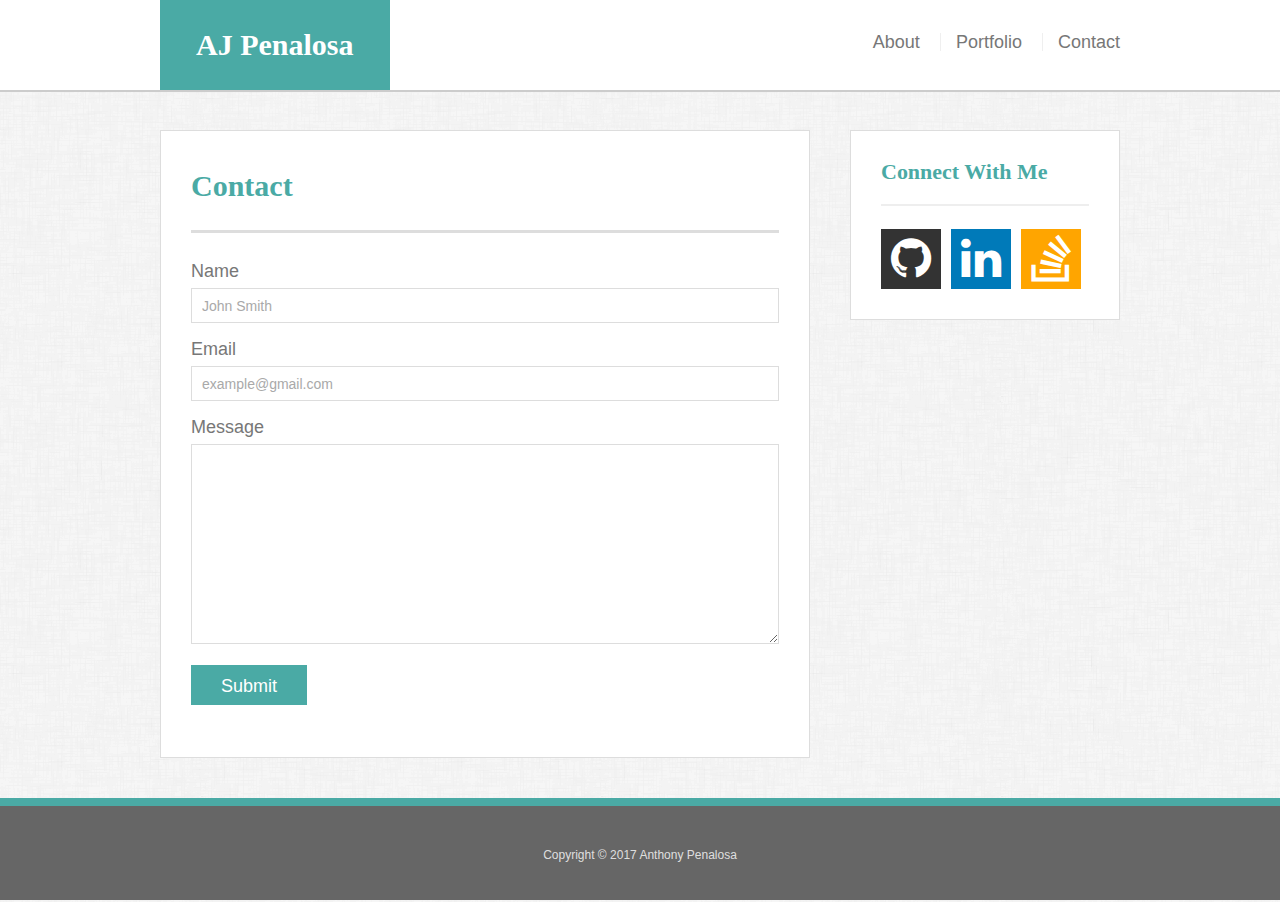
==== contact.html @ 55505f60 "Initial Site Files" ====
<!DOCTYPE html>
<html lang="en">
<head>
	<meta charset="utf-8">
	<meta name="viewport" content="width=device-width, initial-scale=1">
	
	<title>AJ Penalosa - Contact</title>
	
	<!-- Font Awesome -->
	<link rel="stylesheet" href="assets/font-awesome-4.7.0/css/font-awesome.min.css">
	
	<!-- Styles -->
	<link href="assets/css/reset.css" rel="stylesheet">
    <link href="assets/css/style.css" rel="stylesheet">

    <!-- Changes body class from "preload" to "contact" -->
    <script>
        setTimeout(function(){
        document.body.className="contact";
        },500);
    </script>
</head>

<body class="preload">
        
    <header class="main-header clearfix">
        <div class="container">
            <a href="index.html" class="logo">AJ Penalosa</a>
            <nav class="main-nav">
                <ul>
                    <li><a href="index.html">About</a></li>
                    <li><a href="portfolio.html">Portfolio</a></li>
                    <li><a href="contact.html">Contact</a></li>
                </ul>
            </nav> <!-- /main-nav -->
        </div> <!-- /container -->
    </header> <!-- /main-header -->

    <div class="container clearfix">

        <section class="main-content">

            <h1 class="page-title">Contact</h1>
            
            <form class="contact-form" method="post" action="contact.html">
                    
                <label>Name</label>
                <input type="text" class="input" value="" name="name-1" data-required_mark="required" data-field_type="input" data-original_id="name" placeholder="John Smith">
                
                <label>Email</label>
                <input type="text" class="input" value="" name="email-1" data-required_mark="required" data-field_type="email" data-original_id="email" placeholder="example@gmail.com">
                
                <label>Message</label>
                <textarea name="message-1" class="message input" data-required_mark="required" data-field_type="text" data-original_id="message"></textarea>
                
                <button type="submit" class="btn-submit">Submit</button>
            
            </form> <!-- /contact-form -->

        </section> <!-- /main-content -->
        
        <aside class="sidebar">
            <h4>Connect With Me</h4>
            <div class="social">
                <a href="https://github.com/ajpenalosa" target="_blank" class="github"><i class="fa fa-github" aria-hidden="true"></i></a>
                <a href="https://www.linkedin.com/in/ajpenalosa/" target="_blank" class="linkedin"><i class="fa fa-linkedin" aria-hidden="true"></i></a>
                <a href="https://stackoverflow.com/users/8645545/pixelmotives" target="_blank" class="stackoverflow"><i class="fa fa-stack-overflow" aria-hidden="true"></i></a>
            </div> <!-- /social -->
        </aside> <!-- /sidebar -->

    </div> <!-- /container -->
    
    <footer class="main-footer">
        <small>Copyright &copy; 2017 Anthony Penalosa</small>
    </footer> <!-- /main-footer -->
    
</body>
</html>
---- assets/css/style.css ----
/* -----------------------------------
	Typography
--------------------------------------------------------------------------------------------- */

body {
    font-family: Arial, 'Helvetica Neue', Helvetica, sans-serif;
    font-size: 18px;
    color: #777;
}

h1, h2, h3, h4, h5, h6 {
    font-family: 'Georgia', Times, Times New Roman, serif;
    font-weight: bold;
    color: #4aaaa5
}

h1 {
    font-size: 1.667em;
}

h2 {
    font-size: 1.5em;
}

h3 {
    font-size: 1.333em;
}

h4 {
    font-size: 1.222em;
}

h5 {
    font-size: 1em;
}

h6 {
    font-size: 0.778em;
}

p {
    line-height: 34px;
    margin-bottom: 20px;
}

a {
    color: #4aaaa5;
    transition: all .5s ease;
    -webkit-transition: all .5s ease;
    -moz-transition: all .5s ease;
}

a:hover {
    color: #000;
}

/* -----------------------------------
	Layout
--------------------------------------------------------------------------------------------- */

body {
    background: url(../images/background.png) center top;
}

.container {
    width: 100%;
    max-width: 980px;
    box-sizing: border-box;
    margin: 0 auto;
    padding: 0 10px;
}

.clearfix::after {
	content: "";
	display: block;
	clear: both;
}

/* Header */

.main-header {
    width: 100%;
    background-color: #FFF;
    border-bottom: 2px solid #ccc;
    margin-bottom: 38px;
}

.main-header .container {
    position: relative;
    overflow: hidden;
    height: 100%;
    padding: 0px;
}

.logo {
    display: block;
    width: 100%;
    height: 100%;
    background-color: #4aaaa5;
    color: #FFF;
    font-family: 'Georgia', Times, Times New Roman, serif;
    font-size: 1.667em;
    font-weight: bold;
    text-align: center;
    text-decoration: none;
    padding: 30px 0;
    transition: all .5s ease;
    -webkit-transition: all .5s ease;
    -moz-transition: all .5s ease;
}

.logo:hover {
    background-color: #777;
    color: #fff;
}

/* Navigation */

.main-nav {
    display: block;
    float: left;
    width: 100%;
}

.main-nav ul {
    width: 100%;
    margin: 20px 0;
    text-align: center;
}

.main-nav ul li {
    display: inline-block;
    border-left: 1px solid #EFEFEF;
    box-sizing: border-box;
    padding: 0 15px;
}

.main-nav ul li:first-of-type {
    border-left: 0px;
}

.main-nav ul li a {
    color: #777;
    font-size: 18px;
    text-decoration: none;
    transition: all .5s ease;
    -webkit-transition: all .5s ease;
    -moz-transition: all .5s ease;
}

.main-nav ul li a:hover {
    color: #4aaaa5;
}

/* Main Content */

.main-content {
    display: block;
    float: left;
    width: 100%;
    background-color: #FFF;
    border: 1px solid #ddd;
    box-sizing: border-box;
    padding: 40px 30px;
}

h1.page-title {
    border-bottom: 3px solid #ddd;
    margin-bottom: 20px;
    padding-bottom: 29px;
}

/* Sidebar */

.sidebar {
    float: left;
    width: 100%;
    background-color: #FFF;
    border: 1px solid #ddd;
    box-sizing: border-box;
    margin-top: 40px;
    padding: 30px;
}

.sidebar h4 {
    border-bottom: 2px solid #eee;
    margin-bottom: 23px;
    padding-bottom: 21px;
}

.social a {
    display: inline-block;
    width: 60px;
    height: 60px;
    box-sizing: border-box;
    color: #FFF;
    font-size: 2.6em;
    text-align: center;
    line-height: 60px;
    margin-right: 5px;
    transition: all 1s ease;
    -webkit-transition: all 1s ease;
    -moz-transition: all 1s ease;
}

.social a:last-of-type {
    margin-left: 0px;
}

a.github {
    background-color: #333;
}

a.linkedin {
    background-color: #007AB9;
}

a.stackoverflow {
    background-color: #FFA500;
}

.social a:hover {
    background-color: #4aaaa5;
}

/* Footer */

.main-content {
    min-height: calc(100vh - 272px);
  }

.main-footer {
    width: 100%;
    height: 94px;
    text-align: center;
    line-height: 94px;
    background-color: #666;
    border-top: 8px solid #4aaaa5;
    margin-top: 40px;
}

.main-footer small {
    color: rgba(255, 255, 255, .8);
    font-size: 0.667em;
}

/* -----------------------------------
	About
--------------------------------------------------------------------------------------------- */

.profile-photo {
    width: 100%;
    margin-top: 10px;
    margin-bottom: 30px;
}

/* -----------------------------------
	Portfolio
--------------------------------------------------------------------------------------------- */

.portfolio-gallery {
    width: 100%;
    padding-top: 20px;
}

.portfolio-item {
    display: inline-block;
    position: relative;
    width: 100%;
    height: auto;
    margin-bottom: 56px;
}

.portfolio-item:last-of-type {
    margin-bottom: 0;
}

.portfolio-item span {
    position: absolute;
    bottom: 9px;
    z-index: 20;
    width: 100%;
    height: 60px;
    background-color: rgba(74, 170, 165, 1);
    font-family: 'Georgia', Times, Times New Roman, serif;
    text-align: center;
    font-size: 1.222em;
    line-height: 60px;
    color: #FFF;
    transition: all .5s ease;
    -webkit-transition: all .5s ease;
    -moz-transition: all .5s ease;
}

.portfolio-item:hover span {
    line-height: 205px;
    height: 100%;
    bottom: 0;
    background-color: rgba(74, 170, 165, 0.9);
}

.portfolio-item img {
    position: relative;
    width: 100%;
    z-index: 10;
    display: block;
    margin: 0;
}

/* -----------------------------------
	Contact
--------------------------------------------------------------------------------------------- */

.contact-form {
    line-height: 33px;
    padding-top: 2px;
}

.contact-form input,
.contact-form textarea {
    width: 100%;
    border: 1px solid #ddd;
    font-size: 0.778em;
    padding: 10px;
    box-sizing: border-box;
    margin-bottom: 10px;
}

.contact-form input {
    height: 35px;
}

.contact-form textarea {
    height: 200px;
}

.contact-form input::-webkit-input-placeholder { /* WebKit, Blink, Edge */
    color:#a9a9a9;
}
.contact-form input:-moz-placeholder { /* Mozilla Firefox 4 to 18 */
    color:#a9a9a9;
   opacity:  1;
}
.contact-form input::-moz-placeholder { /* Mozilla Firefox 19+ */
    color:#a9a9a9;
   opacity:  1;
}
.contact-form input:-ms-input-placeholder { /* Internet Explorer 10-11 */
    color:#a9a9a9;
}
.contact-form input::-ms-input-placeholder { /* Microsoft Edge */
    color:#a9a9a9;
}

.btn-submit {
    background-color: #4aaaa5;
    border: 0;
    color: #FFF;
    border-radius: 0;
    width: 116px;
    height: 40px;
    text-align: center;
    line-height: 40px;
    font-size: 1em;
    transition: all .5s ease;
    -webkit-transition: all .5s ease;
    -moz-transition: all .5s ease;
    cursor: pointer;
}

.btn-submit:hover {
    background-color: #777;
}

/* Disables animations on page load */
body.preload *{
    animation-duration: 0s;
    -webkit-animation-duration: 0s;
    transition:background-color 0s, opacity 0s, color 0s, width 0s, height 0s, padding 0s, margin 0s;
}

/* -----------------------------------
	Responsive CSS
--------------------------------------------------------------------------------------------- */

/* Small devices (tablets, 768px and up) @screen-sm-min */
@media (min-width: 768px) {

    /* Header */

    .main-header {
        position: relative;
        overflow: hidden;
        height: 90px;
    }
    .main-header .container {
        padding: 0 10px;
    }
	.logo {
        position: absolute;
        top: 0;
        left: 10px;
        width: auto;
        line-height: 90px;
        padding: 0 36px;
    }

    /* Navigation */

    .main-nav {
        width: auto;
        float: right;
    }
    
    .main-nav ul {
        margin-top: 33px;
    }
    
    /* Portfolio */
    
    .portfolio-item {
        display: block;
        position: relative;
        width: 45%;
        margin-bottom: 56px;
    }
    
    .portfolio-item:nth-child(odd) {
        float: left;
    }
    
    .portfolio-item:nth-child(even) {
        float: right;
    }
    
    .profile-photo {
        width: 200px;
        float: left;
        margin-right: 25px;
        margin-bottom: 10px;
    }
}

/* Medium devices (desktops, 992px and up) @screen-md-min */
@media (min-width: 992px) {
    
    /* Header */

    .main-content {
        width: 68%;
        max-width: 650px;
    }
    
    /* Sidebar */

    .sidebar {
        float: right;
        width: 29%;
        max-width: 270px;
        margin-top: 0;
    }
}

/* Large devices (large desktops, 1200px and up) */
@media (min-width: 1200px) {

    /* Navigation */

    .main-nav ul li:last-of-type {
        padding-right: 0;
    }
    
    /* Portfolio */

    .portfolio-item {
        display: block;
        position: relative;
        width: 274px;
        height: 205px;
        margin-bottom: 56px;
    }
    
    .portfolio-item:nth-child(odd) {
        float: left;
    }
    
    .portfolio-item:nth-child(even) {
        float: right;
    }
}
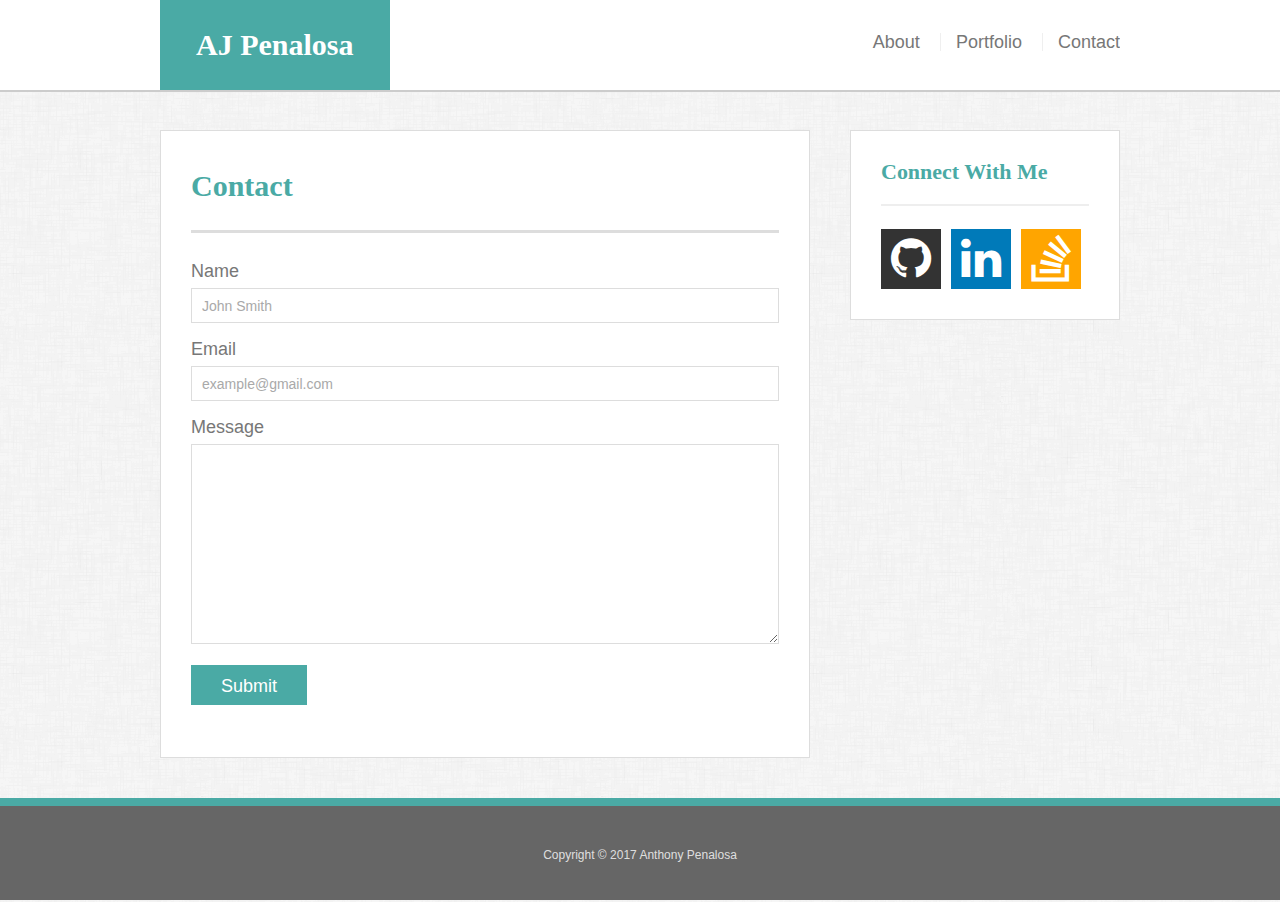
==== commit 30c0e44d: "Soft wrapped HTML on all pages" ====
--- a/contact.html
+++ b/contact.html
@@ -62,9 +62,15 @@
         <aside class="sidebar">
             <h4>Connect With Me</h4>
             <div class="social">
-                <a href="https://github.com/ajpenalosa" target="_blank" class="github"><i class="fa fa-github" aria-hidden="true"></i></a>
-                <a href="https://www.linkedin.com/in/ajpenalosa/" target="_blank" class="linkedin"><i class="fa fa-linkedin" aria-hidden="true"></i></a>
-                <a href="https://stackoverflow.com/users/8645545/pixelmotives" target="_blank" class="stackoverflow"><i class="fa fa-stack-overflow" aria-hidden="true"></i></a>
+                <a href="https://github.com/ajpenalosa" target="_blank" class="github">
+                    <i class="fa fa-github" aria-hidden="true"></i>
+                </a>
+                <a href="https://www.linkedin.com/in/ajpenalosa/" target="_blank" class="linkedin">
+                    <i class="fa fa-linkedin" aria-hidden="true"></i>
+                </a>
+                <a href="https://stackoverflow.com/users/8645545/pixelmotives" target="_blank" class="stackoverflow">
+                    <i class="fa fa-stack-overflow" aria-hidden="true"></i>
+                </a>
             </div> <!-- /social -->
         </aside> <!-- /sidebar -->
 
--- a/assets/css/style.css
+++ b/assets/css/style.css
@@ -64,10 +64,10 @@
 
 .container {
     width: 100%;
-    max-width: 980px;
+    max-width: 960px;
     box-sizing: border-box;
     margin: 0 auto;
-    padding: 0 10px;
+    padding: 0;
 }
 
 .clearfix::after {
@@ -79,7 +79,10 @@
 /* Header */
 
 .main-header {
-    width: 100%;
+    position: relative;
+    overflow: hidden;
+    width: 100%;
+    height: 90px;
     background-color: #FFF;
     border-bottom: 2px solid #ccc;
     margin-bottom: 38px;
@@ -92,9 +95,12 @@
     padding: 0px;
 }
 
-.logo {
+a.logo {
     display: block;
-    width: 100%;
+    position: absolute;
+    top: 0;
+    left: 0;
+    width: auto;
     height: 100%;
     background-color: #4aaaa5;
     color: #FFF;
@@ -103,13 +109,14 @@
     font-weight: bold;
     text-align: center;
     text-decoration: none;
-    padding: 30px 0;
+    line-height: 90px;
+    padding: 0 36px;
     transition: all .5s ease;
     -webkit-transition: all .5s ease;
     -moz-transition: all .5s ease;
 }
 
-.logo:hover {
+a.logo:hover {
     background-color: #777;
     color: #fff;
 }
@@ -117,15 +124,15 @@
 /* Navigation */
 
 .main-nav {
-    display: block;
-    float: left;
-    width: 100%;
+    width: auto;
+    float: right;
 }
 
 .main-nav ul {
     width: 100%;
     margin: 20px 0;
     text-align: center;
+    margin-top: 33px;
 }
 
 .main-nav ul li {
@@ -133,6 +140,10 @@
     border-left: 1px solid #EFEFEF;
     box-sizing: border-box;
     padding: 0 15px;
+}
+
+.main-nav ul li:last-of-type {
+    padding-right: 0;
 }
 
 .main-nav ul li:first-of-type {
@@ -157,7 +168,7 @@
 .main-content {
     display: block;
     float: left;
-    width: 100%;
+    width: 650px;
     background-color: #FFF;
     border: 1px solid #ddd;
     box-sizing: border-box;
@@ -173,12 +184,12 @@
 /* Sidebar */
 
 .sidebar {
-    float: left;
-    width: 100%;
+    float: right;
+    width: 270px;
     background-color: #FFF;
     border: 1px solid #ddd;
     box-sizing: border-box;
-    margin-top: 40px;
+    margin-top: 0;
     padding: 30px;
 }
 
@@ -227,7 +238,7 @@
 
 .main-content {
     min-height: calc(100vh - 272px);
-  }
+}
 
 .main-footer {
     width: 100%;
@@ -249,9 +260,10 @@
 --------------------------------------------------------------------------------------------- */
 
 .profile-photo {
-    width: 100%;
-    margin-top: 10px;
-    margin-bottom: 30px;
+    width: 240px;
+    float: left;
+    margin-right: 25px;
+    margin-bottom: 10px;
 }
 
 /* -----------------------------------
@@ -264,14 +276,21 @@
 }
 
 .portfolio-item {
-    display: inline-block;
+    display: block;
     position: relative;
-    width: 100%;
-    height: auto;
+    width: 48%;
     margin-bottom: 56px;
 }
 
-.portfolio-item:last-of-type {
+.portfolio-item:nth-child(odd) {
+    float: left;
+}
+
+.portfolio-item:nth-child(even) {
+    float: right;
+}
+
+.portfolio-item:last-child {
     margin-bottom: 0;
 }
 
@@ -383,108 +402,109 @@
 	Responsive CSS
 --------------------------------------------------------------------------------------------- */
 
-/* Small devices (tablets, 768px and up) @screen-sm-min */
-@media (min-width: 768px) {
-
+@media (max-width: 980px) {
+    
+    /* Layout */
+
+    .container {
+        width: 730px;
+    }
+    
+    /* Main Content */
+    
+    .main-content {
+        width: 420px;
+    }
+    
+    /* About */
+    
+    .profile-photo {
+        width: 100%;
+    }
+    
+    /* Portfolio */
+
+    .portfolio-item {
+        width: 100%;
+    }
+}
+
+@media (max-width: 768px) {
+    
+    /* Layout */
+
+    .container,
+    .main-header .container  {
+        width: 100%;
+        padding: 0 20px;
+    }
+    
     /* Header */
 
+    .main-content {
+        width: 100%;
+        margin-bottom: 40px;
+    }
+    
+    a.logo {
+        left: 20px;
+    }
+    
+    /* Sidebar */
+
+    .sidebar {
+        width: 100%;
+    }
+    
+    /* Portfolio */
+
+    .portfolio-item {
+        width: 48%;
+    }
+}
+
+@media (max-width: 640px) {
+
+    /* Layout */
+
+    .container {
+        width: 100%;
+    }
+
+    /* Header */
+    
     .main-header {
+        height: auto;
+        margin-bottom: 20px;
+    }
+
+    .main-header .container {
+        padding: 0;
+    }
+
+    a.logo {
         position: relative;
-        overflow: hidden;
-        height: 90px;
-    }
-    .main-header .container {
-        padding: 0 10px;
-    }
-	.logo {
-        position: absolute;
-        top: 0;
-        left: 10px;
-        width: auto;
-        line-height: 90px;
-        padding: 0 36px;
-    }
-
+        width: 100%;
+        left: 0;
+        padding: 0;
+    }
+    
     /* Navigation */
 
     .main-nav {
-        width: auto;
-        float: right;
+        float: left;
+        width: 100%;
     }
     
     .main-nav ul {
-        margin-top: 33px;
+        width: 100%;
+        margin: 20px 0;
+        text-align: center;
     }
     
     /* Portfolio */
-    
+
     .portfolio-item {
-        display: block;
-        position: relative;
-        width: 45%;
-        margin-bottom: 56px;
-    }
-    
-    .portfolio-item:nth-child(odd) {
-        float: left;
-    }
-    
-    .portfolio-item:nth-child(even) {
-        float: right;
-    }
-    
-    .profile-photo {
-        width: 200px;
-        float: left;
-        margin-right: 25px;
-        margin-bottom: 10px;
-    }
-}
-
-/* Medium devices (desktops, 992px and up) @screen-md-min */
-@media (min-width: 992px) {
-    
-    /* Header */
-
-    .main-content {
-        width: 68%;
-        max-width: 650px;
-    }
-    
-    /* Sidebar */
-
-    .sidebar {
-        float: right;
-        width: 29%;
-        max-width: 270px;
-        margin-top: 0;
-    }
-}
-
-/* Large devices (large desktops, 1200px and up) */
-@media (min-width: 1200px) {
-
-    /* Navigation */
-
-    .main-nav ul li:last-of-type {
-        padding-right: 0;
-    }
-    
-    /* Portfolio */
-
-    .portfolio-item {
-        display: block;
-        position: relative;
-        width: 274px;
-        height: 205px;
-        margin-bottom: 56px;
-    }
-    
-    .portfolio-item:nth-child(odd) {
-        float: left;
-    }
-    
-    .portfolio-item:nth-child(even) {
-        float: right;
+        width: 100%;
     }
 }